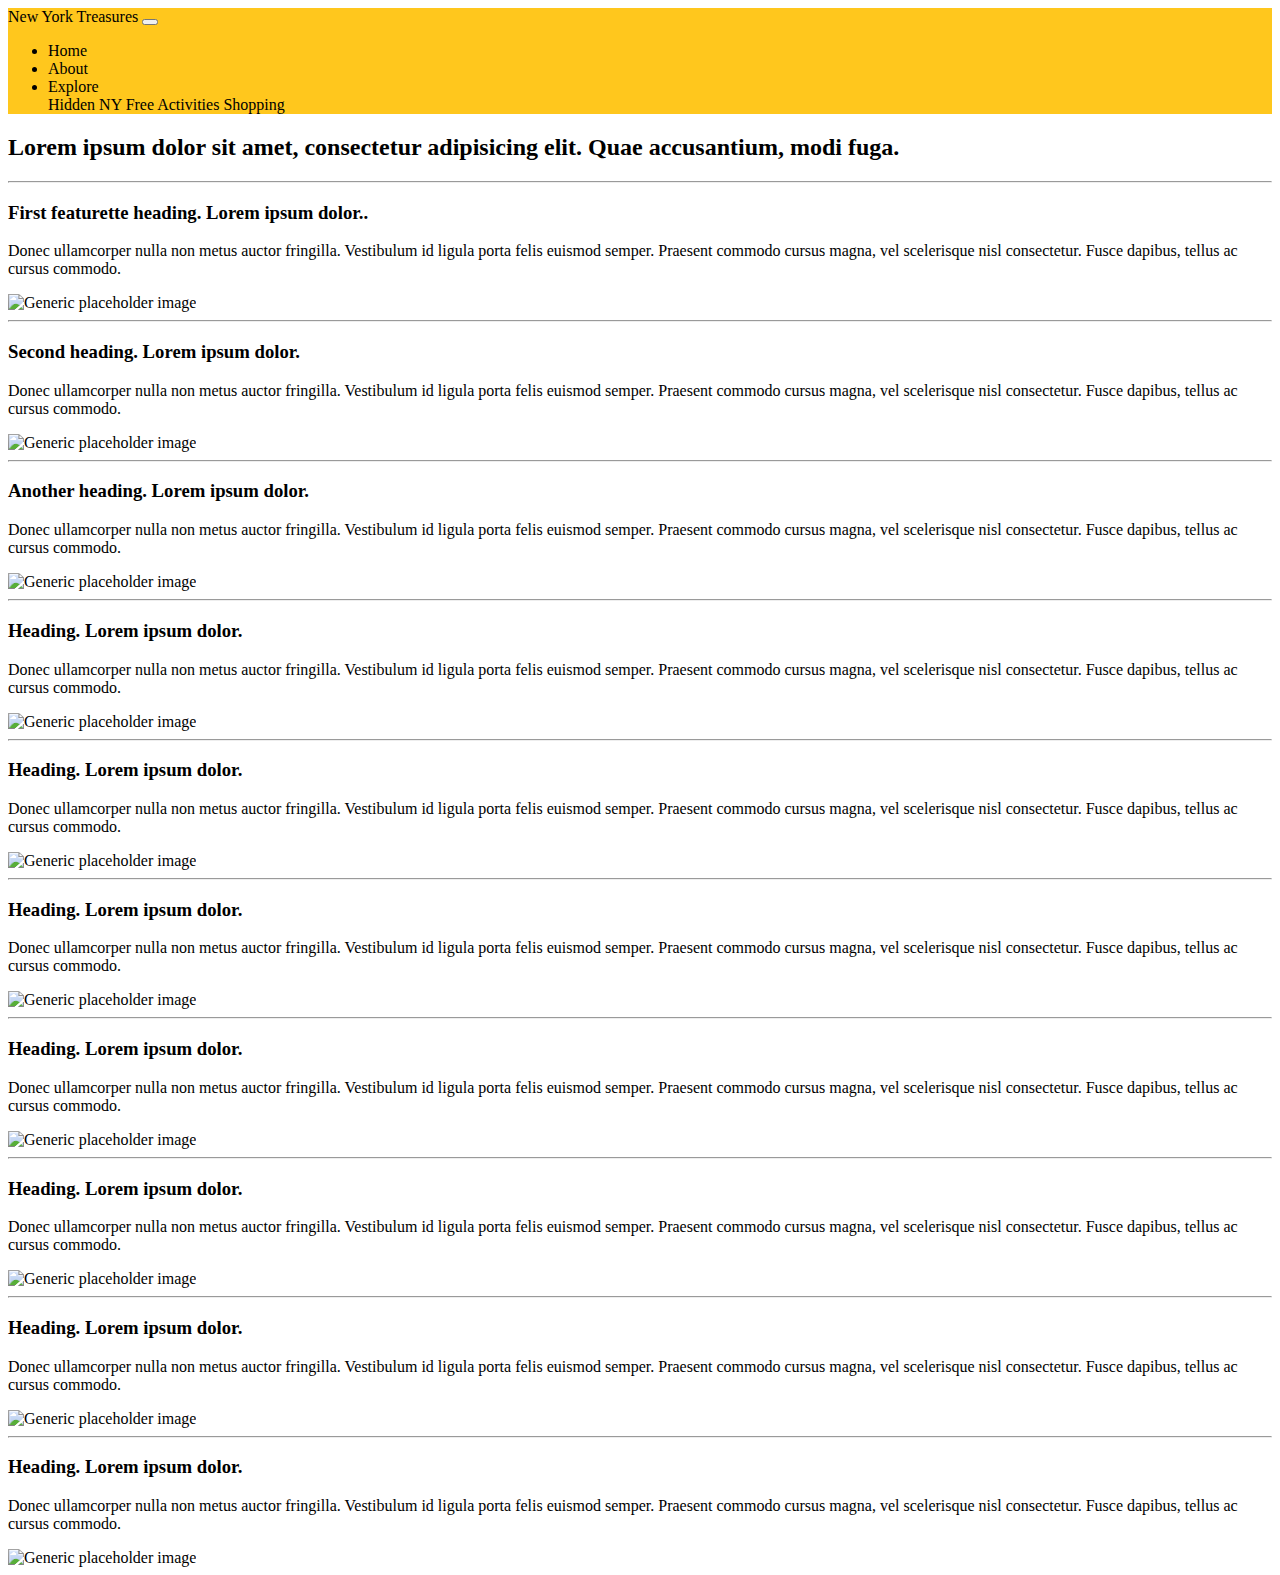
==== html/format.html @ af25d4c6 "second" ====
<!DOCTYPE html>
<html lang="en">
  <head>
      <meta charset="UTF-8">
      <meta name="viewport" content="width=device-width, initial-scale=1.0">
      <meta http-equiv="X-UA-Compatible" content="ie=edge">
      <meta http-equiv="X-UA-Compatible" content="ie=edge">
      
      <!-- Bootstrap CSS -->
      <link rel="stylesheet" href="https://stackpath.bootstrapcdn.com/bootstrap/4.1.1/css/bootstrap.min.css" integrity="sha384-WskhaSGFgHYWDcbwN70/dfYBj47jz9qbsMId/iRN3ewGhXQFZCSftd1LZCfmhktB" crossorigin="anonymous">
      
      <!--FONT AWESOME-->
      <link rel="stylesheet" href="https://use.fontawesome.com/releases/v5.2.0/css/all.css" integrity="sha384-hWVjflwFxL6sNzntih27bfxkr27PmbbK/iSvJ+a4+0owXq79v+lsFkW54bOGbiDQ" crossorigin="anonymous">
      
      <!--PLUG IN-->
      <link rel="stylesheet" href="../css/jquery-scrollbutton.css">
    
      <!--MY CSS-->
      <link rel="stylesheet" href="../css/style.css">
      
      <title>NY Treasures</title>
  </head>
  <body class="bg-dark text-white">
      <!--NAV-->
      <nav class="navbar navbar-expand-md navbar-light">
       <div class="container">
        <a class="navbar-brand" href="index.html">New York Treasures</a>
        <button class="navbar-toggler" type="button" data-toggle="collapse" data-target="#mainNavBar">
          <span class="navbar-toggler-icon"></span>
        </button>
        <div id="mainNavBar" class="collapse navbar-collapse">
              <ul class="navbar-nav ml-auto">
                <li class="nav-item active"><a href="../index.html" class="nav-link">Home</a></li>
                <li class="nav-item"><a href="#" class="nav-link">About</a></li>
                <li class="nav-item dropdown">
                  <a class="nav-link dropdown-toggle" href="#" role="button" data-toggle="dropdown">Explore</a>
                  <div class="dropdown-menu">
                    <a class="dropdown-item" href="hidden_ny.html">Hidden NY</a>
                    <a class="dropdown-item" href="free_ny.html">Free Activities</a>
                    <a class="dropdown-item" href="shopping_ny.html">Shopping</a>
                  </div>
                  </li>
              </ul>
          </div>
          </div>
      </nav><!--END OF NAV-->
     <div class="container my-3">
      <h2>Lorem ipsum dolor sit amet, consectetur adipisicing elit. Quae accusantium, modi fuga.</h2>
      
      <!--FEATURETTES-->
      <hr class="featurette-divider white">
        <div class="row featurette">
          <div class="col-md-8">
            <h3 class="featurette-heading">First featurette heading. <span class="text-muted">Lorem ipsum dolor..</span></h3>
            <p class="lead">Donec ullamcorper nulla non metus auctor fringilla. Vestibulum id ligula porta felis euismod semper. Praesent commodo cursus magna, vel scelerisque nisl consectetur. Fusce dapibus, tellus ac cursus commodo.</p>
          </div>
          <div class="col-md-4">
            <img class="featurette-image img-fluid mx-auto" src="http://via.placeholder.com/350x200" alt="Generic placeholder image">
          </div>
        </div>

        <hr class="featurette-divider white">
        <div class="row featurette">
          <div class="col-md-8 order-md-2">
            <h3 class="featurette-heading">Second heading. <span class="text-muted">Lorem ipsum dolor.</span></h3>
            <p class="lead">Donec ullamcorper nulla non metus auctor fringilla. Vestibulum id ligula porta felis euismod semper. Praesent commodo cursus magna, vel scelerisque nisl consectetur. Fusce dapibus, tellus ac cursus commodo.</p>
          </div>
          <div class="col-md-4 order-md-1">
            <img class="featurette-image img-fluid mx-auto" src="http://via.placeholder.com/350x200" alt="Generic placeholder image">
          </div>
        </div>

        <hr class="featurette-divider white">
        <div class="row featurette">
          <div class="col-sm-8">
            <h3 class="featurette-heading">Another heading. <span class="text-muted">Lorem ipsum dolor.</span></h3>
            <p class="lead">Donec ullamcorper nulla non metus auctor fringilla. Vestibulum id ligula porta felis euismod semper. Praesent commodo cursus magna, vel scelerisque nisl consectetur. Fusce dapibus, tellus ac cursus commodo.</p>
          </div>
          <div class="col-md-4">
            <img class="featurette-image img-fluid mx-auto" src="http://via.placeholder.com/350x200" alt="Generic placeholder image">
          </div>
        </div>

        <hr class="featurette-divider white">
        <div class="row featurette">
          <div class="col-md-8 order-md-2">
            <h3 class="featurette-heading">Heading. <span class="text-muted">Lorem ipsum dolor.</span></h3>
            <p class="lead">Donec ullamcorper nulla non metus auctor fringilla. Vestibulum id ligula porta felis euismod semper. Praesent commodo cursus magna, vel scelerisque nisl consectetur. Fusce dapibus, tellus ac cursus commodo.</p>
          </div>
          <div class="col-md-4 order-md-1">
            <img class="featurette-image img-fluid mx-auto" src="http://via.placeholder.com/350x200" alt="Generic placeholder image">
          </div>
        </div>

        <hr class="featurette-divider white">
        <div class="row featurette">
          <div class="col-sm-8">
            <h3 class="featurette-heading">Heading. <span class="text-muted">Lorem ipsum dolor.</span></h3>
            <p class="lead">Donec ullamcorper nulla non metus auctor fringilla. Vestibulum id ligula porta felis euismod semper. Praesent commodo cursus magna, vel scelerisque nisl consectetur. Fusce dapibus, tellus ac cursus commodo.</p>
          </div>
          <div class="col-md-4">
            <img class="featurette-image img-fluid mx-auto" src="http://via.placeholder.com/350x200" alt="Generic placeholder image">
          </div>
        </div>
        
        <hr class="featurette-divider white">
        <div class="row featurette">
          <div class="col-md-8 order-md-2">
            <h3 class="featurette-heading">Heading. <span class="text-muted">Lorem ipsum dolor.</span></h3>
            <p class="lead">Donec ullamcorper nulla non metus auctor fringilla. Vestibulum id ligula porta felis euismod semper. Praesent commodo cursus magna, vel scelerisque nisl consectetur. Fusce dapibus, tellus ac cursus commodo.</p>
          </div>
          <div class="col-md-4 order-md-1">
            <img class="featurette-image img-fluid mx-auto" src="http://via.placeholder.com/350x200" alt="Generic placeholder image">
          </div>
        </div>

        <hr class="featurette-divider white">
        <div class="row featurette">
          <div class="col-sm-8">
            <h3 class="featurette-heading">Heading. <span class="text-muted">Lorem ipsum dolor.</span></h3>
            <p class="lead">Donec ullamcorper nulla non metus auctor fringilla. Vestibulum id ligula porta felis euismod semper. Praesent commodo cursus magna, vel scelerisque nisl consectetur. Fusce dapibus, tellus ac cursus commodo.</p>
          </div>
          <div class="col-md-4">
            <img class="featurette-image img-fluid mx-auto" src="http://via.placeholder.com/350x200" alt="Generic placeholder image">
          </div>
        </div>
        
        <hr class="featurette-divider white">
        <div class="row featurette">
          <div class="col-md-8 order-md-2">
            <h3 class="featurette-heading">Heading. <span class="text-muted">Lorem ipsum dolor.</span></h3>
            <p class="lead">Donec ullamcorper nulla non metus auctor fringilla. Vestibulum id ligula porta felis euismod semper. Praesent commodo cursus magna, vel scelerisque nisl consectetur. Fusce dapibus, tellus ac cursus commodo.</p>
          </div>
          <div class="col-md-4 order-md-1">
            <img class="featurette-image img-fluid mx-auto" src="http://via.placeholder.com/350x200" alt="Generic placeholder image">
          </div>
        </div>

        <hr class="featurette-divider white">
        <div class="row featurette">
          <div class="col-sm-8">
            <h3 class="featurette-heading">Heading. <span class="text-muted">Lorem ipsum dolor.</span></h3>
            <p class="lead">Donec ullamcorper nulla non metus auctor fringilla. Vestibulum id ligula porta felis euismod semper. Praesent commodo cursus magna, vel scelerisque nisl consectetur. Fusce dapibus, tellus ac cursus commodo.</p>
          </div>
          <div class="col-md-4">
            <img class="featurette-image img-fluid mx-auto" src="http://via.placeholder.com/350x200" alt="Generic placeholder image">
          </div>
        </div>

       <hr class="featurette-divider white">
        <div class="row featurette">
          <div class="col-md-8 order-md-2">
            <h3 class="featurette-heading">Heading. <span class="text-muted">Lorem ipsum dolor.</span></h3>
            <p class="lead">Donec ullamcorper nulla non metus auctor fringilla. Vestibulum id ligula porta felis euismod semper. Praesent commodo cursus magna, vel scelerisque nisl consectetur. Fusce dapibus, tellus ac cursus commodo.</p>
          </div>
          <div class="col-md-4 order-md-1">
            <img class="featurette-image img-fluid mx-auto" src="http://via.placeholder.com/350x200" alt="Generic placeholder image">
          </div>
        </div>
        <!-- /END THE FEATURETTES -->
    
   
    
     </div><!--END OF CONTAINER-->
      
      
      <!-- jQuery/Popper.js/Bootstrap JS -->
      <script src="https://code.jquery.com/jquery-3.2.1.slim.min.js" integrity="sha384-KJ3o2DKtIkvYIK3UENzmM7KCkRr/rE9/Qpg6aAZGJwFDMVNA/GpGFF93hXpG5KkN" crossorigin="anonymous"></script>
      <script src="https://cdnjs.cloudflare.com/ajax/libs/popper.js/1.12.9/umd/popper.min.js" integrity="sha384-ApNbgh9B+Y1QKtv3Rn7W3mgPxhU9K/ScQsAP7hUibX39j7fakFPskvXusvfa0b4Q" crossorigin="anonymous"></script>
      <script src="https://maxcdn.bootstrapcdn.com/bootstrap/4.0.0/js/bootstrap.min.js" integrity="sha384-JZR6Spejh4U02d8jOt6vLEHfe/JQGiRRSQQxSfFWpi1MquVdAyjUar5+76PVCmYl" crossorigin="anonymous"></script>
      
       <!--MY SCRIPTS-->
       <script src="../js/jquery.scrolltop.js"></script>
       <script>
        (function($){

            $.scrolltop({
                template: '<i class="fa fa-chevron-up"></i>',
                class: 'custom-scrolltop'
            });

        })(jQuery);

    </script>
       <script src="../js/myScript.js"></script>
  </body>
</html>
---- css/style.css ----
.navbar {
    background-color: rgba(255, 193, 7, 0.91)
}

.bg-warning, .btn-warning, .btn-outline-warning, .border-warning {
    border-color: #ffc107;
}

.btn-warning {
    background-color: #ffc107;
}


/*.jumbotron {
    border: solid;
	background-image: url("../images/taxi-skyline-1920x1280.jpg");
	background-size: cover;
    color: white;
}*/

.overlay {
    position: absolute;
    top:0;
    left:0;
    width:100%;
    height:100%;
    color:white;
    background-color: rgba(0,0,0,0.20);
}

.card-img-top {
    height: 45%;
}

.focuspoint {
    height: 300px;
}

.card-columns {
    display: inline-block
}

/*ALT CARD DESIGN*/

.card-image {
    height: 60%;
    position: relative;
    overflow: hidden;
    margin-left: 15px;
    margin-right: 15px;
    margin-top: -30px;
    border-radius: 6px;
    box-shadow: 0 16px 38px -12px rgba(0, 0, 0, 0.56), 0 4px 25px 0px rgba(0, 0, 0, 0.12), 0 8px 10px -5px rgba(0, 0, 0, 0.2);
}

.card img {
    width: 100%;
    height: auto;
}

.card .table {
    padding: 15px 30px;
}

.fas {
    color: #ffc107;
}

a {
    color: black;
    text-decoration: none;
}
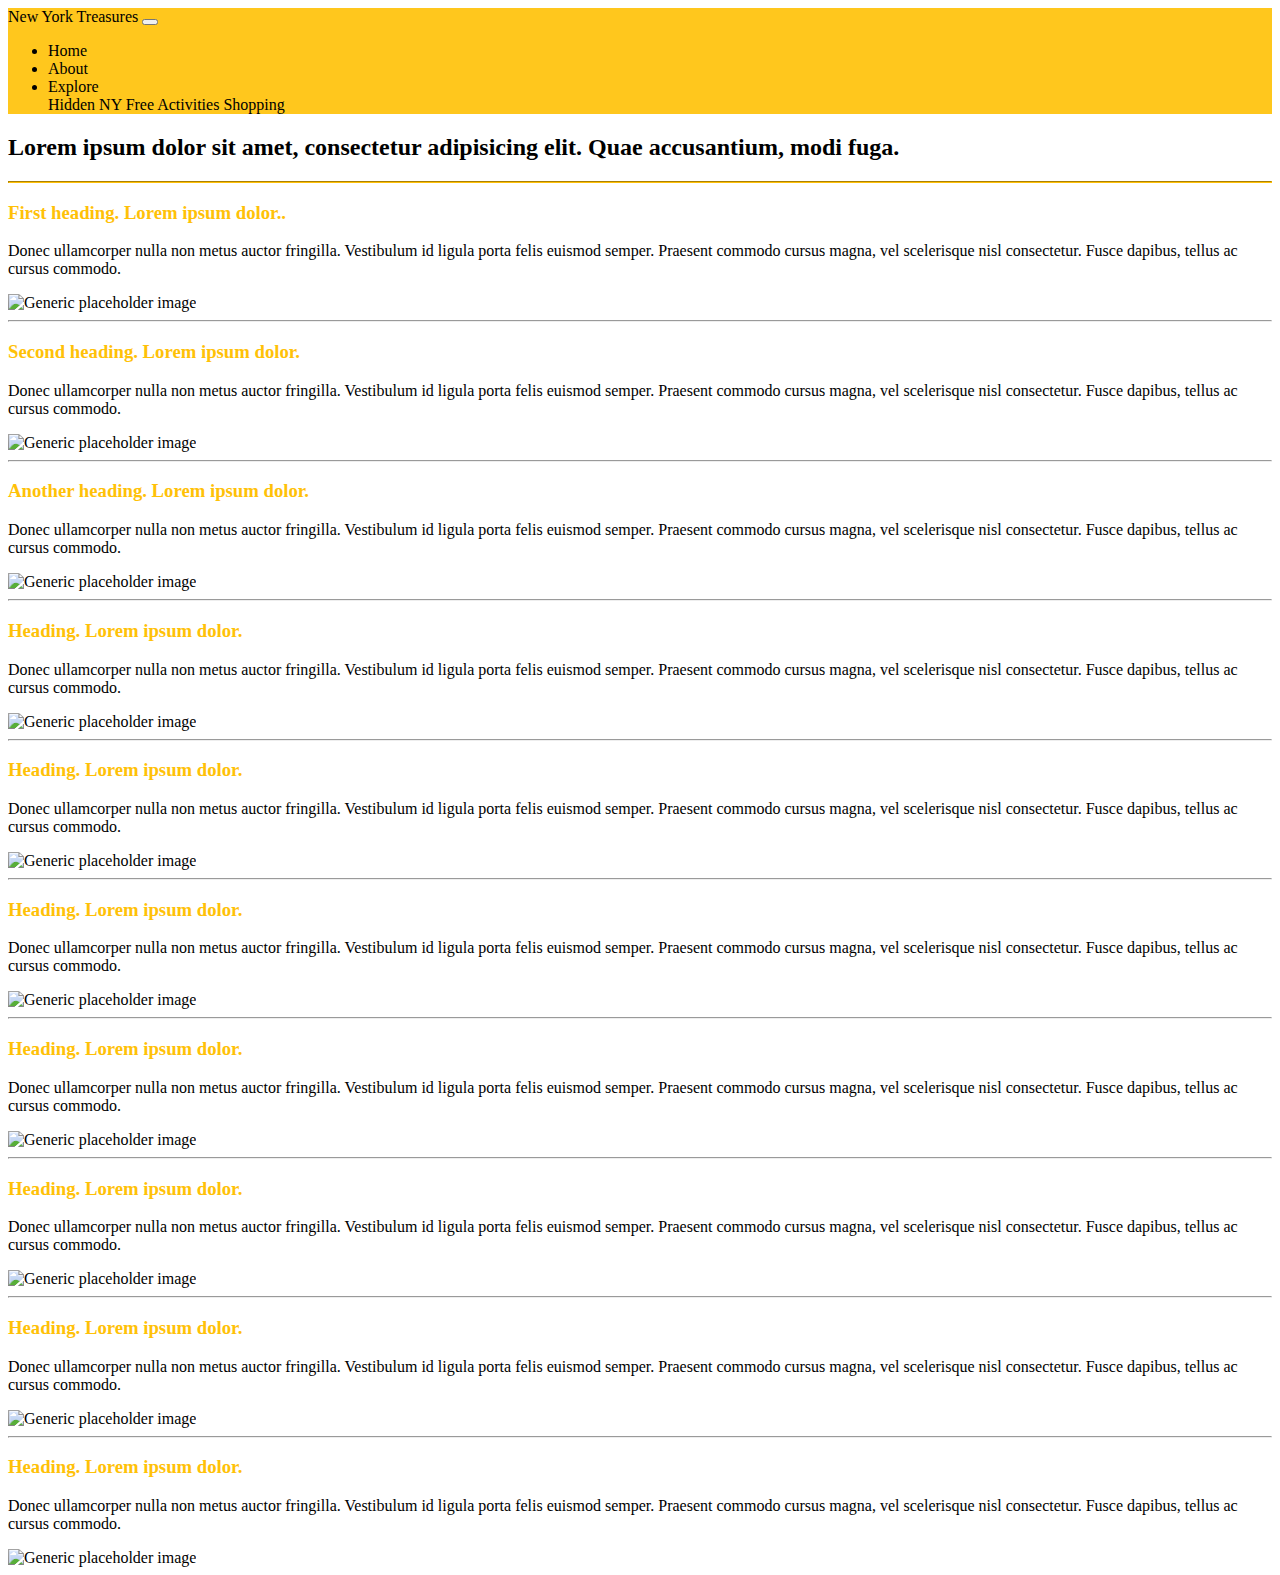
==== commit 916d6dee: "added html to index" ====
--- a/html/format.html
+++ b/html/format.html
@@ -13,7 +13,7 @@
       <link rel="stylesheet" href="https://use.fontawesome.com/releases/v5.2.0/css/all.css" integrity="sha384-hWVjflwFxL6sNzntih27bfxkr27PmbbK/iSvJ+a4+0owXq79v+lsFkW54bOGbiDQ" crossorigin="anonymous">
       
       <!--PLUG IN-->
-      <link rel="stylesheet" href="../css/jquery-scrollbutton.css">
+      <link rel="stylesheet" href="../css/jquery-backToTop.min.css">
     
       <!--MY CSS-->
       <link rel="stylesheet" href="../css/style.css">
@@ -48,10 +48,10 @@
       <h2>Lorem ipsum dolor sit amet, consectetur adipisicing elit. Quae accusantium, modi fuga.</h2>
       
       <!--FEATURETTES-->
-      <hr class="featurette-divider white">
+      <hr class="featurette-divider border-warning">
         <div class="row featurette">
           <div class="col-md-8">
-            <h3 class="featurette-heading">First featurette heading. <span class="text-muted">Lorem ipsum dolor..</span></h3>
+            <h3 class="featurette-heading">First heading. <span class="text-muted">Lorem ipsum dolor..</span></h3>
             <p class="lead">Donec ullamcorper nulla non metus auctor fringilla. Vestibulum id ligula porta felis euismod semper. Praesent commodo cursus magna, vel scelerisque nisl consectetur. Fusce dapibus, tellus ac cursus commodo.</p>
           </div>
           <div class="col-md-4">
@@ -59,7 +59,7 @@
           </div>
         </div>
 
-        <hr class="featurette-divider white">
+        <hr class="featurette-divider border-white">
         <div class="row featurette">
           <div class="col-md-8 order-md-2">
             <h3 class="featurette-heading">Second heading. <span class="text-muted">Lorem ipsum dolor.</span></h3>
@@ -70,9 +70,9 @@
           </div>
         </div>
 
-        <hr class="featurette-divider white">
+        <hr class="featurette-divider border-white">
         <div class="row featurette">
-          <div class="col-sm-8">
+          <div class="col-md-8">
             <h3 class="featurette-heading">Another heading. <span class="text-muted">Lorem ipsum dolor.</span></h3>
             <p class="lead">Donec ullamcorper nulla non metus auctor fringilla. Vestibulum id ligula porta felis euismod semper. Praesent commodo cursus magna, vel scelerisque nisl consectetur. Fusce dapibus, tellus ac cursus commodo.</p>
           </div>
@@ -81,7 +81,7 @@
           </div>
         </div>
 
-        <hr class="featurette-divider white">
+        <hr class="featurette-divider border-white">
         <div class="row featurette">
           <div class="col-md-8 order-md-2">
             <h3 class="featurette-heading">Heading. <span class="text-muted">Lorem ipsum dolor.</span></h3>
@@ -92,9 +92,9 @@
           </div>
         </div>
 
-        <hr class="featurette-divider white">
+        <hr class="featurette-divider border-white">
         <div class="row featurette">
-          <div class="col-sm-8">
+          <div class="col-md-8">
             <h3 class="featurette-heading">Heading. <span class="text-muted">Lorem ipsum dolor.</span></h3>
             <p class="lead">Donec ullamcorper nulla non metus auctor fringilla. Vestibulum id ligula porta felis euismod semper. Praesent commodo cursus magna, vel scelerisque nisl consectetur. Fusce dapibus, tellus ac cursus commodo.</p>
           </div>
@@ -103,7 +103,7 @@
           </div>
         </div>
         
-        <hr class="featurette-divider white">
+        <hr class="featurette-divider border-white">
         <div class="row featurette">
           <div class="col-md-8 order-md-2">
             <h3 class="featurette-heading">Heading. <span class="text-muted">Lorem ipsum dolor.</span></h3>
@@ -114,9 +114,9 @@
           </div>
         </div>
 
-        <hr class="featurette-divider white">
+        <hr class="featurette-divider border-white">
         <div class="row featurette">
-          <div class="col-sm-8">
+          <div class="col-md-8">
             <h3 class="featurette-heading">Heading. <span class="text-muted">Lorem ipsum dolor.</span></h3>
             <p class="lead">Donec ullamcorper nulla non metus auctor fringilla. Vestibulum id ligula porta felis euismod semper. Praesent commodo cursus magna, vel scelerisque nisl consectetur. Fusce dapibus, tellus ac cursus commodo.</p>
           </div>
@@ -125,7 +125,7 @@
           </div>
         </div>
         
-        <hr class="featurette-divider white">
+        <hr class="featurette-divider border-white">
         <div class="row featurette">
           <div class="col-md-8 order-md-2">
             <h3 class="featurette-heading">Heading. <span class="text-muted">Lorem ipsum dolor.</span></h3>
@@ -136,9 +136,9 @@
           </div>
         </div>
 
-        <hr class="featurette-divider white">
+        <hr class="featurette-divider border-white">
         <div class="row featurette">
-          <div class="col-sm-8">
+          <div class="col-md-8">
             <h3 class="featurette-heading">Heading. <span class="text-muted">Lorem ipsum dolor.</span></h3>
             <p class="lead">Donec ullamcorper nulla non metus auctor fringilla. Vestibulum id ligula porta felis euismod semper. Praesent commodo cursus magna, vel scelerisque nisl consectetur. Fusce dapibus, tellus ac cursus commodo.</p>
           </div>
@@ -147,7 +147,7 @@
           </div>
         </div>
 
-       <hr class="featurette-divider white">
+       <hr class="featurette-divider border-white">
         <div class="row featurette">
           <div class="col-md-8 order-md-2">
             <h3 class="featurette-heading">Heading. <span class="text-muted">Lorem ipsum dolor.</span></h3>
@@ -169,19 +169,11 @@
       <script src="https://cdnjs.cloudflare.com/ajax/libs/popper.js/1.12.9/umd/popper.min.js" integrity="sha384-ApNbgh9B+Y1QKtv3Rn7W3mgPxhU9K/ScQsAP7hUibX39j7fakFPskvXusvfa0b4Q" crossorigin="anonymous"></script>
       <script src="https://maxcdn.bootstrapcdn.com/bootstrap/4.0.0/js/bootstrap.min.js" integrity="sha384-JZR6Spejh4U02d8jOt6vLEHfe/JQGiRRSQQxSfFWpi1MquVdAyjUar5+76PVCmYl" crossorigin="anonymous"></script>
       
-       <!--MY SCRIPTS-->
-       <script src="../js/jquery.scrolltop.js"></script>
-       <script>
-        (function($){
-
-            $.scrolltop({
-                template: '<i class="fa fa-chevron-up"></i>',
-                class: 'custom-scrolltop'
-            });
-
-        })(jQuery);
-
-    </script>
-       <script src="../js/myScript.js"></script>
+      <!--MY SCRIPTS-->
+      <script src="../js/jquery-backToTop.min.js"></script>
+      <script>
+        var $button = $.backToTop();
+      </script>
+      <script src="../js/myScript.js"></script>
   </body>
 </html>--- a/css/style.css
+++ b/css/style.css
@@ -1,4 +1,4 @@
-.navbar {
+.navbar, footer, .dropdown-menu-right {
     background-color: rgba(255, 193, 7, 0.91)
 }
 
@@ -33,7 +33,7 @@
 }
 
 .focuspoint {
-    height: 300px;
+    height: 400px;
 }
 
 .card-columns {
@@ -43,7 +43,6 @@
 /*ALT CARD DESIGN*/
 
 .card-image {
-    height: 60%;
     position: relative;
     overflow: hidden;
     margin-left: 15px;
@@ -62,11 +61,25 @@
     padding: 15px 30px;
 }
 
-.fas {
+.fas, h3, .far {
     color: #ffc107;
 }
 
 a {
     color: black;
     text-decoration: none;
+}
+
+a:hover {
+   color: #ffc107;
+   text-decoration: none; 
+}
+
+.dropdown-menu a:hover {
+    background-color: #343a40;
+    color: white;
+}
+
+.dropdown-menu a {
+    color: black;
 }